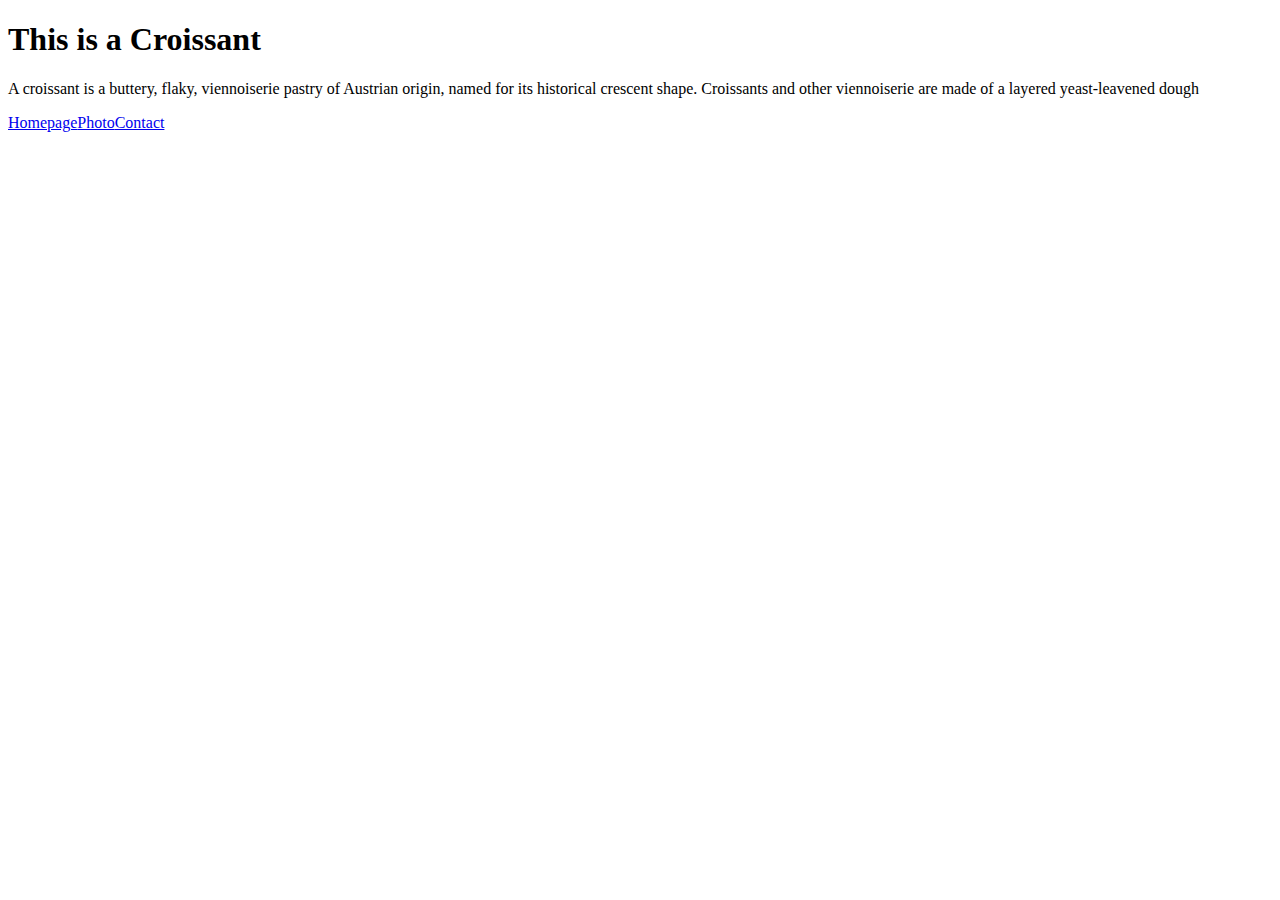
==== index.html @ d5e38386 "Initial commit" ====
<!DOCTYPE html>
<html lang="en">
  <head>
    <meta charset="UTF-8" />
    <meta http-equiv="X-UA-Compatible" content="IE=edge" />
    <meta name="viewport" content="width=device-width, initial-scale=1.0" />
    <title>Croissant</title>
  </head>
  <body>
    <h1>This is a Croissant</h1>
    <p>A croissant is a buttery, flaky, viennoiserie pastry of Austrian origin, named for its historical crescent shape. Croissants and other viennoiserie are made of a layered yeast-leavened dough

</p>
<div><a href="/">Homepage</a><a href="/photo.html">Photo</a><a href="/contact.html">Contact</a></div>
  </body>
</html>
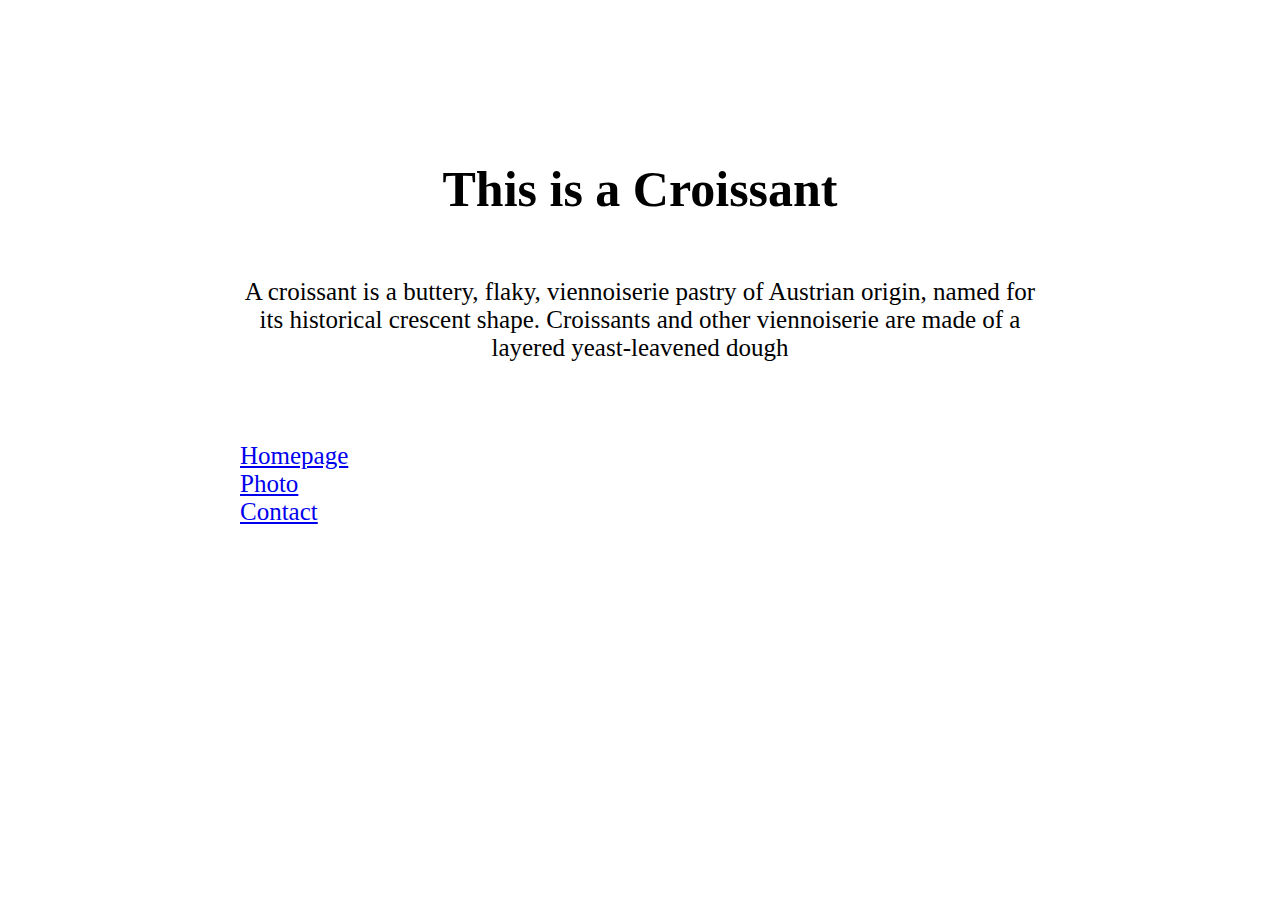
==== commit 4d89e0fe: "css and bootstrap" ====
--- a/index.html
+++ b/index.html
@@ -5,12 +5,40 @@
     <meta http-equiv="X-UA-Compatible" content="IE=edge" />
     <meta name="viewport" content="width=device-width, initial-scale=1.0" />
     <title>Croissant</title>
+    <link
+      href="https://cdn.jsdelivr.net/npm/bootstrap@5.1.3/dist/css/bootstrap.min.css"
+      rel="stylesheet"
+      integrity="sha384-1BmE4kWBq78iYhFldvKuhfTAU6auU8tT94WrHftjDbrCEXSU1oBoqyl2QvZ6jIW3"
+      crossorigin="anonymous"
+    />
+    <link rel="stylesheet" href="/styles/styles.css" />
   </head>
   <body>
-    <h1>This is a Croissant</h1>
-    <p>A croissant is a buttery, flaky, viennoiserie pastry of Austrian origin, named for its historical crescent shape. Croissants and other viennoiserie are made of a layered yeast-leavened dough
+    <section>
+      <h1>This is a Croissant</h1>
 
-</p>
-<div><a href="/">Homepage</a><a href="/photo.html">Photo</a><a href="/contact.html">Contact</a></div>
+      <p>
+        A croissant is a buttery, flaky, viennoiserie pastry of Austrian origin,
+        named for its historical crescent shape. Croissants and other
+        viennoiserie are made of a layered yeast-leavened dough
+      </p>
+      <footer class="container">
+        <div class="row">
+          <div
+            class="col-sm-4 d-flex justify-content-center align-items-center"
+          >
+            <a href="/">Homepage</a>
+          </div>
+          <div
+            class="col-sm-4 d-flex justify-content-center align-items-center"
+          >
+            <a href="/photo.html">Photo</a>
+          </div>
+          <div class="col-sm-4 d-flex justify-content-center align-items-center">
+            <a href="/contact.html">Contact</a>
+          </div>
+        </div>
+      </footer>
+    </section>
   </body>
 </html>
--- a/styles/styles.css
+++ b/styles/styles.css
@@ -0,0 +1,26 @@
+section {
+    max-width: 800px;
+    margin:50px auto;
+padding:50px 15px;
+}
+
+
+
+h1 {
+    font-size: 50px;
+    text-align: center;
+    margin: 60px auto;
+}
+
+a, p {
+    font-size: 25px;
+    text-align: center;
+}
+
+a {
+    font-weight: 500;
+}
+
+footer {
+    margin: 80px auto 30px;
+}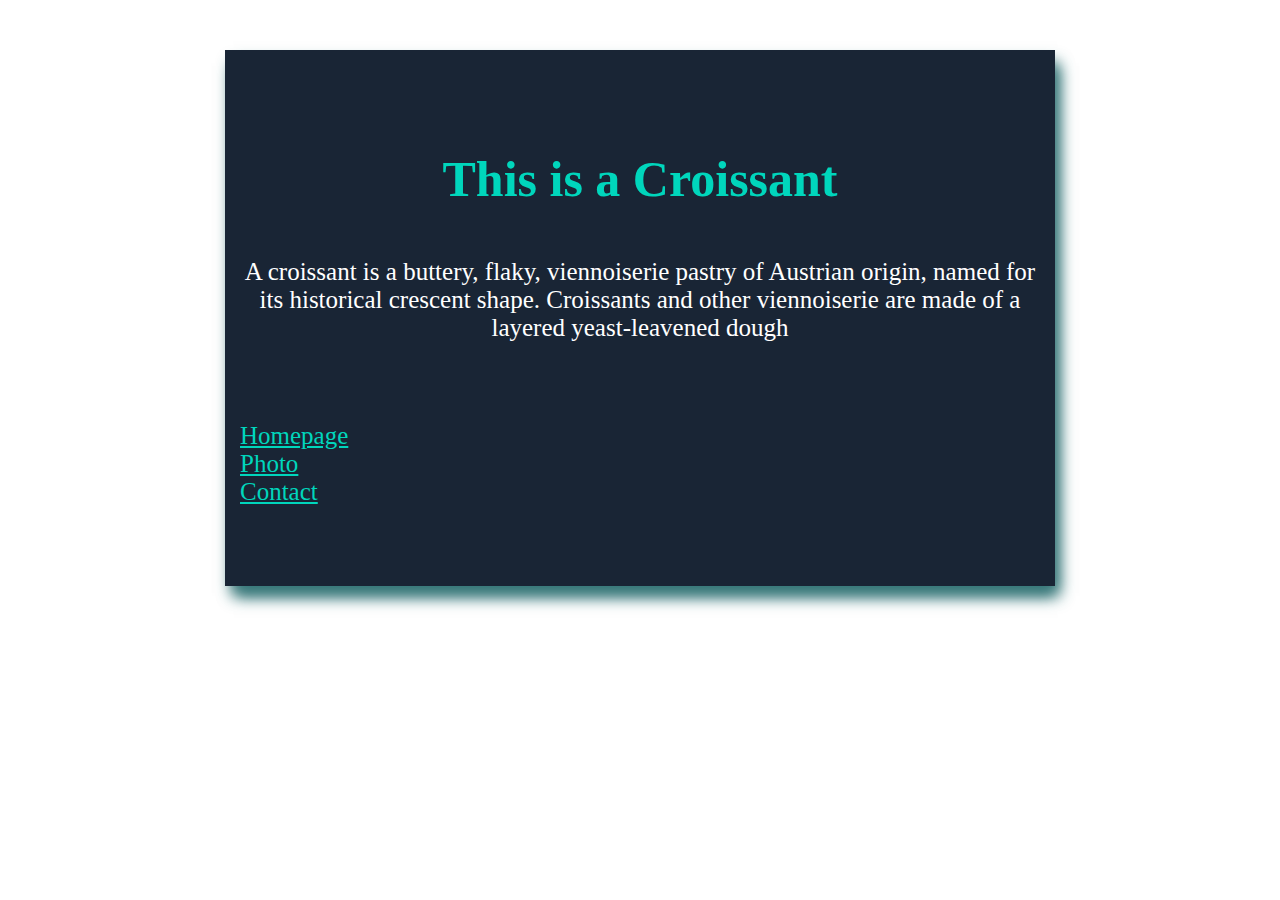
==== commit d35b5e65: "changes to background color" ====
--- a/index.html
+++ b/index.html
@@ -34,7 +34,9 @@
           >
             <a href="/photo.html">Photo</a>
           </div>
-          <div class="col-sm-4 d-flex justify-content-center align-items-center">
+          <div
+            class="col-sm-4 d-flex justify-content-center align-items-center"
+          >
             <a href="/contact.html">Contact</a>
           </div>
         </div>
--- a/styles/styles.css
+++ b/styles/styles.css
@@ -1,26 +1,31 @@
 section {
-    max-width: 800px;
-    margin:50px auto;
-padding:50px 15px;
+  max-width: 800px;
+  margin: 50px auto;
+  padding: 50px 15px;
+  box-shadow: 5px 10px 15px -3px rgba(56, 120, 122, 1),
+    6px 13px 15px -3px rgba(56, 120, 122, 1);
+  background-color: #192535;
 }
 
-
-
 h1 {
-    font-size: 50px;
-    text-align: center;
-    margin: 60px auto;
+  font-size: 50px;
+  text-align: center;
+  margin: 50px auto;
+  color:#00D6BC;
 }
 
-a, p {
-    font-size: 25px;
-    text-align: center;
+a,
+p {
+  font-size: 25px;
+  text-align: center;
+  color: white;
 }
 
 a {
-    font-weight: 500;
+  font-weight: 500;
+  color:#00D6BC;
 }
 
 footer {
-    margin: 80px auto 30px;
-}+  margin: 80px auto 30px;
+}
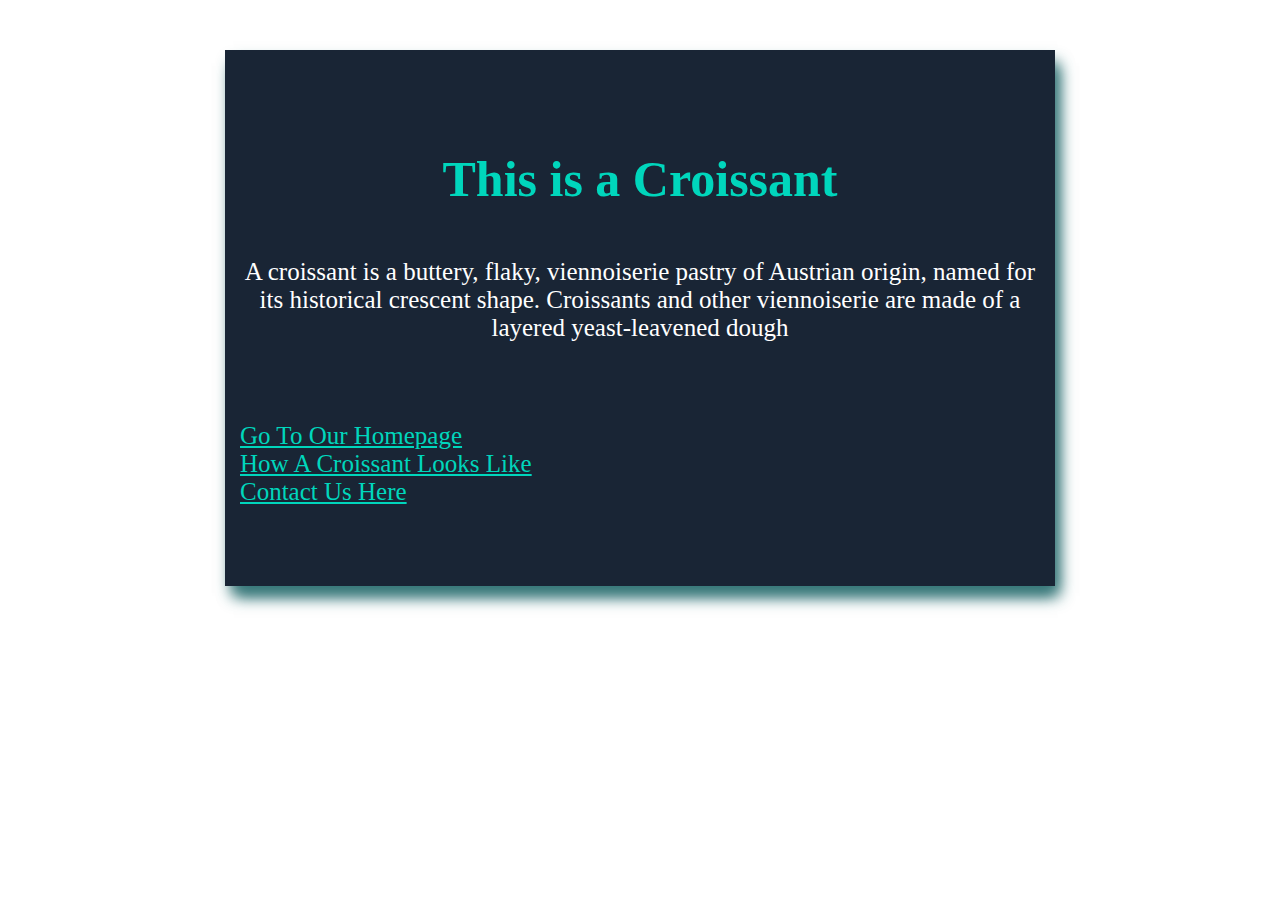
==== commit d877a1ad: "SEO improve" ====
--- a/index.html
+++ b/index.html
@@ -4,7 +4,11 @@
     <meta charset="UTF-8" />
     <meta http-equiv="X-UA-Compatible" content="IE=edge" />
     <meta name="viewport" content="width=device-width, initial-scale=1.0" />
-    <title>Croissant</title>
+    <meta
+      name="description"
+      content="Everything you need to know about our favorite Austrian pastry: Croissant."
+    />
+    <title>Croissant Homepage - BrandCroissant</title>
     <link
       href="https://cdn.jsdelivr.net/npm/bootstrap@5.1.3/dist/css/bootstrap.min.css"
       rel="stylesheet"
@@ -12,6 +16,20 @@
       crossorigin="anonymous"
     />
     <link rel="stylesheet" href="/styles/styles.css" />
+    <!-- Global site tag (gtag.js) - Google Analytics -->
+    <script
+      async
+      src="https://www.googletagmanager.com/gtag/js?id=G-E4TDV8V4BK"
+    ></script>
+    <script>
+      window.dataLayer = window.dataLayer || [];
+      function gtag() {
+        dataLayer.push(arguments);
+      }
+      gtag("js", new Date());
+
+      gtag("config", "G-E4TDV8V4BK");
+    </script>
   </head>
   <body>
     <section>
@@ -27,17 +45,17 @@
           <div
             class="col-sm-4 d-flex justify-content-center align-items-center"
           >
-            <a href="/">Homepage</a>
+            <a href="/">Go To Our Homepage</a>
           </div>
           <div
             class="col-sm-4 d-flex justify-content-center align-items-center"
           >
-            <a href="/photo.html">Photo</a>
+            <a href="/photo.html">How A Croissant Looks Like</a>
           </div>
           <div
             class="col-sm-4 d-flex justify-content-center align-items-center"
           >
-            <a href="/contact.html">Contact</a>
+            <a href="/contact.html">Contact Us Here</a>
           </div>
         </div>
       </footer>
--- a/styles/styles.css
+++ b/styles/styles.css
@@ -11,7 +11,7 @@
   font-size: 50px;
   text-align: center;
   margin: 50px auto;
-  color:#00D6BC;
+  color: #00d6bc;
 }
 
 a,
@@ -23,7 +23,7 @@
 
 a {
   font-weight: 500;
-  color:#00D6BC;
+  color: #00d6bc;
 }
 
 footer {
